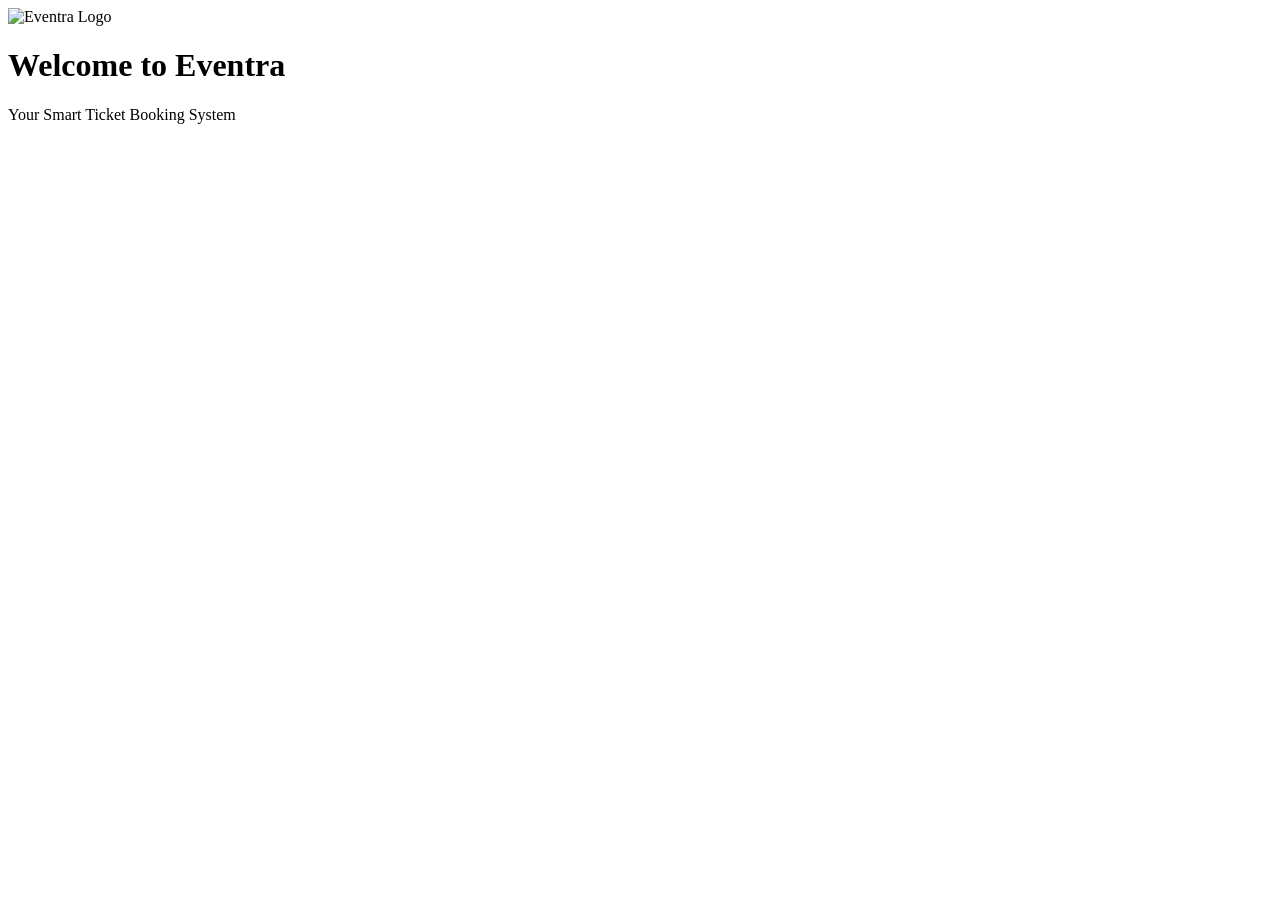
==== src/main/resources/templates/index.html @ 0fce3338 "Initial Spring Boot project setup with UI" ====
<!DOCTYPE html>
<html xmlns:th="http://www.thymeleaf.org">
<head>
    <title>Eventra</title>
    <link rel="stylesheet" href="/css/style.css">
</head>
<body>

<div class="container">
    <img src="/images/logo.png" alt="Eventra Logo" class="logo">
    
    <h1>Welcome to Eventra</h1>
    <p>Your Smart Ticket Booking System</p>
</div>

</body>
</html>
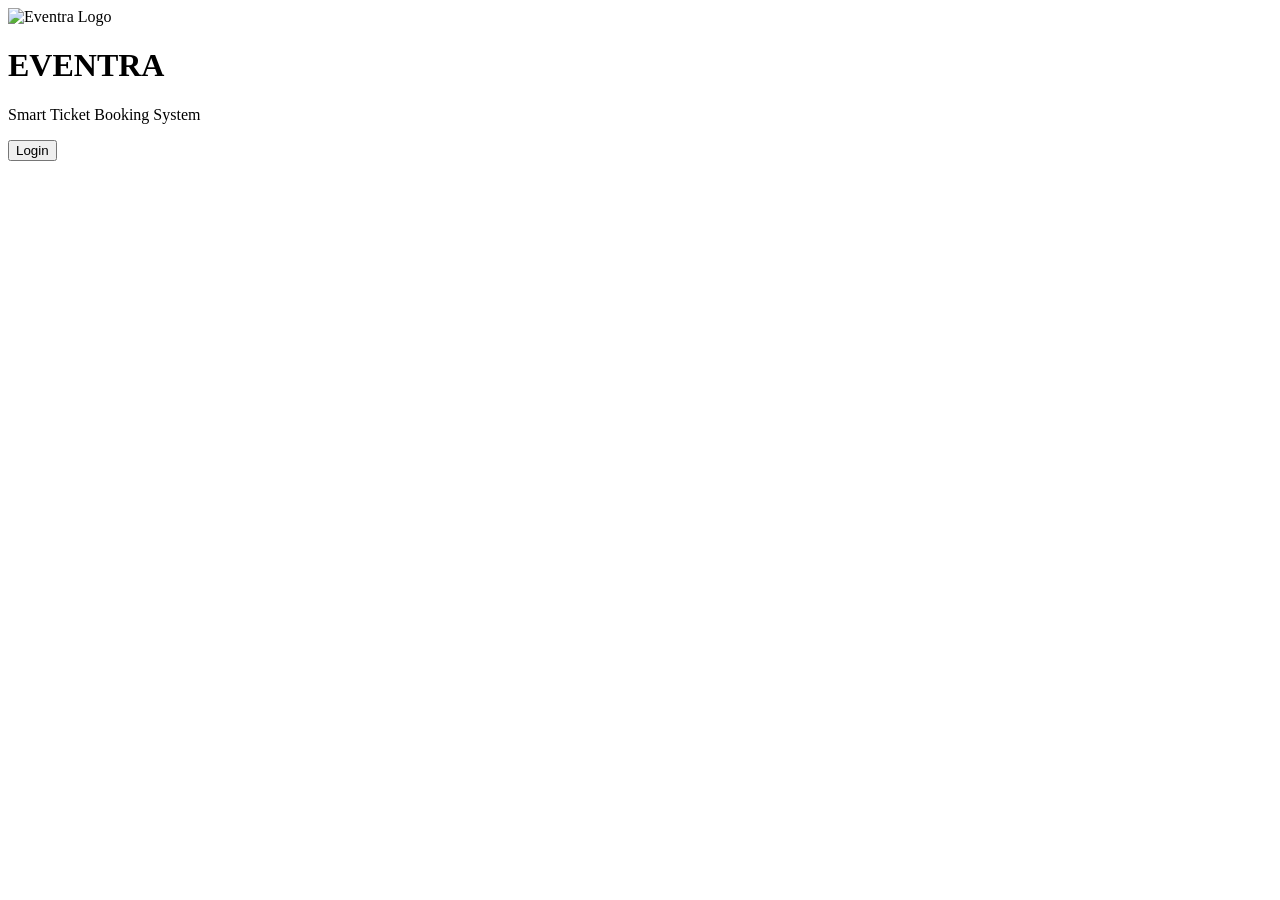
==== commit c85d6d68: "UI Polish: added application name, title branding, and login button" ====
--- a/src/main/resources/templates/index.html
+++ b/src/main/resources/templates/index.html
@@ -9,8 +9,12 @@
 <div class="container">
     <img src="/images/logo.png" alt="Eventra Logo" class="logo">
     
-    <h1>Welcome to Eventra</h1>
-    <p>Your Smart Ticket Booking System</p>
+    <h1>EVENTRA</h1>
+    <p>Smart Ticket Booking System</p>
+    
+    <a href="/login">
+        <button>Login</button>
+    </a>
 </div>
 
 </body>
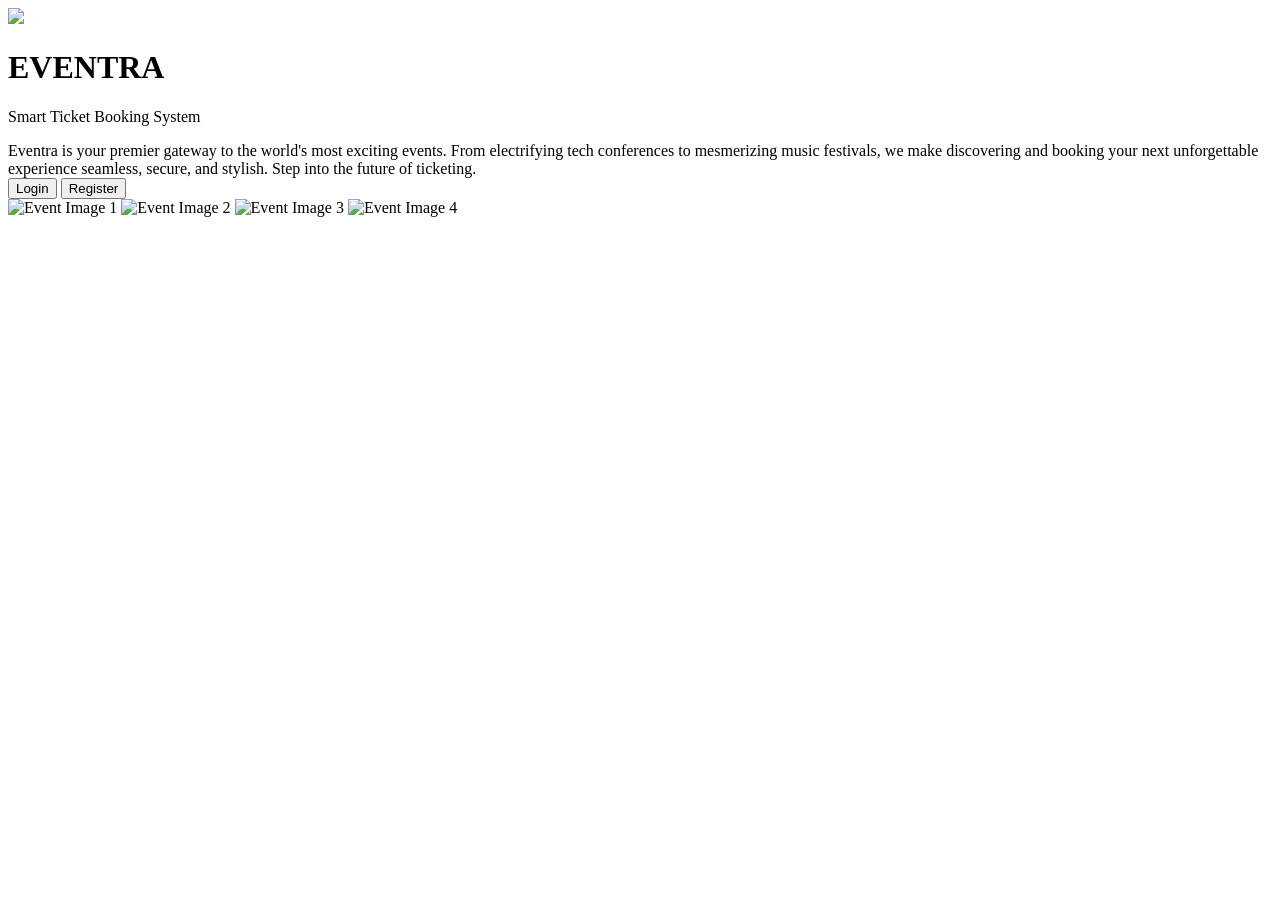
==== commit 32b8ec95: "Enhanced UI and UX" ====
--- a/src/main/resources/templates/index.html
+++ b/src/main/resources/templates/index.html
@@ -6,16 +6,45 @@
 </head>
 <body>
 
-<div class="container">
-    <img src="/images/logo.png" alt="Eventra Logo" class="logo">
+<div class="main-wrapper">
+    <div class="left-content">
+        <img src="/images/logo.png" class="logo">
+        
+        <h1>EVENTRA</h1>
+        <p class="subtitle">Smart Ticket Booking System</p>
+        
+        <div class="description">
+            Eventra is your premier gateway to the world's most exciting events. From electrifying tech conferences to mesmerizing music festivals, we make discovering and booking your next unforgettable experience seamless, secure, and stylish. Step into the future of ticketing.
+        </div>
+        
+        <div>
+            <a href="/login"><button>Login</button></a>
+            <a href="/register"><button>Register</button></a>
+        </div>
+    </div>
     
-    <h1>EVENTRA</h1>
-    <p>Smart Ticket Booking System</p>
-    
-    <a href="/login">
-        <button>Login</button>
-    </a>
+    <div class="right-content">
+        <div class="slideshow">
+            <img src="/images/kovid-rathee-tvI9EAcfSvA-unsplash.jpg" class="slide" alt="Event Image 1">
+            <img src="/images/long-truong-0hbiRNbMgM4-unsplash.jpg" class="slide" alt="Event Image 2">
+            <img src="/images/seth-reese-lA2qXhn4L2A-unsplash.jpg" class="slide" alt="Event Image 3">
+            <img src="/images/riley-brockett-ELTHHeTMlx8-unsplash.jpg" class="slide" alt="Event Image 4">
+        </div>
+    </div>
 </div>
+
+<script>
+    let slideIndex = 0;
+    const slides = document.querySelectorAll('.slide');
+    if(slides.length > 0) {
+        slides[0].style.opacity = 1;
+        setInterval(() => {
+            slides[slideIndex].style.opacity = 0;
+            slideIndex = (slideIndex + 1) % slides.length;
+            slides[slideIndex].style.opacity = 1;
+        }, 3500);
+    }
+</script>
 
 </body>
 </html>
